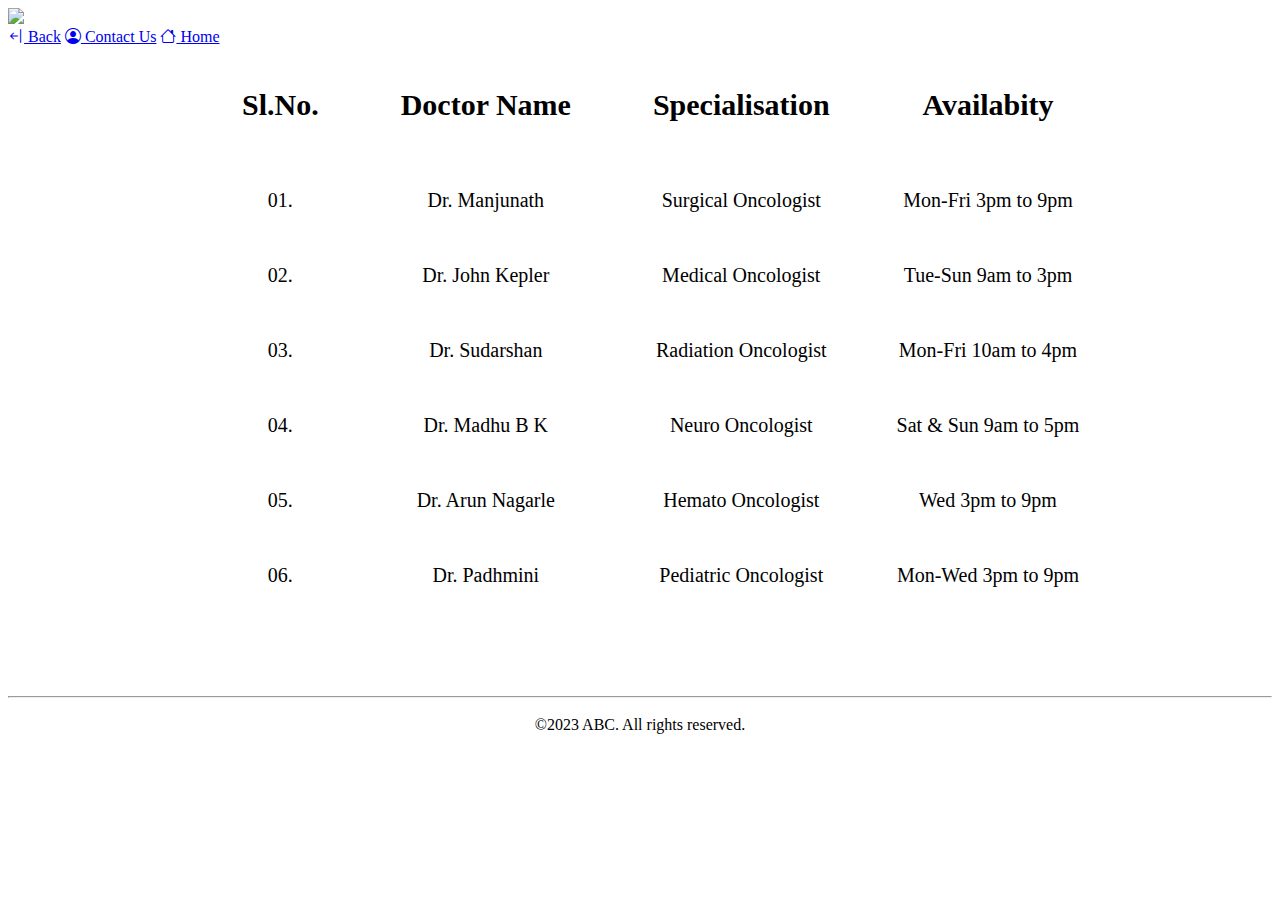
==== app.html @ 5ded57f8 "Add files via upload" ====
<!DOCTYPE html>
<html lang="en">
<head>
  <meta charset="UTF-8">
  <meta name="viewport" content="width=device-width, initial-scale=1.0">
  <link rel="stylesheet" href="/Users/shashank/Desktop/design.css">
  <link rel="stylesheet" href="https://cdn.jsdelivr.net/npm/bootstrap-icons@1.10.5/font/bootstrap-icons.css">
  <title>Doctor Info</title>
  <style>
    table{
        position:absolute;
        text-align: center;
        margin-left: 15%;
    }
    td{
        padding: 25px;
        text-align: center;
        font-size: 20px;
    }
    th{
        padding: 40px;
        font-size: 30px;
    }      

    hr{
      margin-top: 650px;
    }
    footer{
      text-align: center;
      margin-top: 18px;
    }
    
</style>
</head>
<body>
  <div class="navbar">
    <div class="logo">
          <img src="/Users/shashank/Desktop/hos.jpg" >
    </div>
    <a href="/Users/shashank/Desktop/home.html"><i class="bi bi-arrow-bar-left"></i>  Back</a>
    <a href="#contact"><i class="bi bi-person-circle"></i>  Contact Us</a>
    <a href="/Users/shashank/Desktop/home.html"><i class="bi bi-house"></i>  Home</a>
  </div>
  <table>
    <tr>
        <th>Sl.No.</th>
        <th>Doctor Name</th>
        <th>Specialisation</th>
        <th>Availabity</th>
    </tr>

    <tr>
        <td>01.</td>
        <td>Dr. Manjunath</td>
        <td>Surgical Oncologist</td>
        <td>Mon-Fri  3pm to 9pm</td>
    </tr>

    <tr>
        <td>02.</td>
        <td>Dr. John Kepler</td>
        <td>Medical Oncologist</td>
        <td>Tue-Sun  9am to 3pm</td>
    </tr>

    <tr>
        <td>03.</td>
        <td>Dr. Sudarshan</td>
        <td>Radiation Oncologist</td>
        <td>Mon-Fri  10am to 4pm</td>
    </tr>

    <tr>
        <td>04.</td>
        <td>Dr. Madhu B K</td>
        <td>Neuro Oncologist</td>
        <td>Sat & Sun  9am to 5pm</td>
    </tr>

    <tr>
        <td>05.</td>
        <td>Dr. Arun Nagarle</td>
        <td>Hemato Oncologist</td>
        <td>Wed  3pm to 9pm</td>
    </tr>

    <tr>
        <td>06.</td>
        <td>Dr. Padhmini</td>
        <td>Pediatric Oncologist</td>
        <td>Mon-Wed  3pm to 9pm</td>
    </tr>
  </table>
  <hr />
  <footer class="footer">
    <span class="copyright">&copy;2023 ABC. All rights reserved.</span>
    </footer>
</body>
</html>
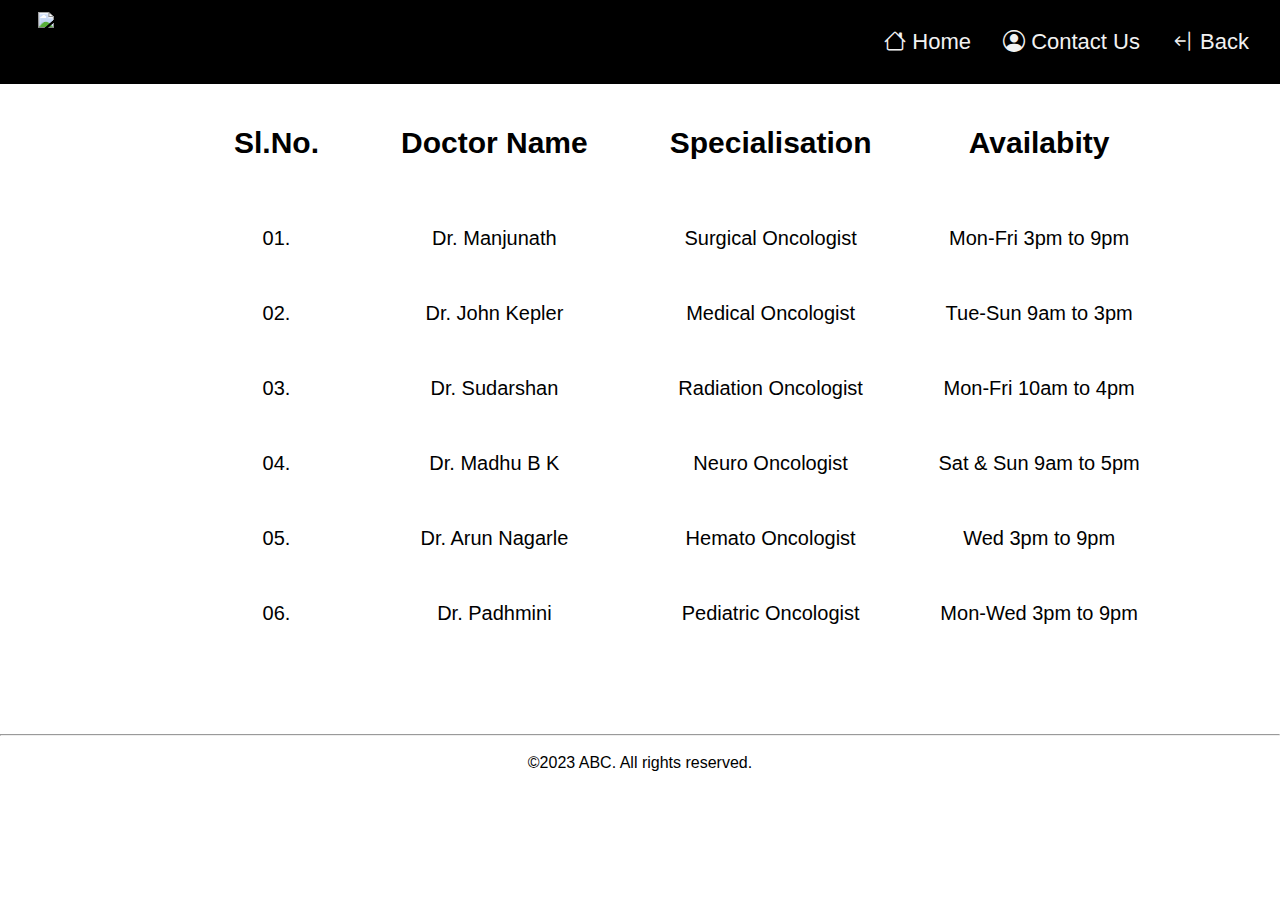
==== commit 223135d1: "Update app.html" ====
--- a/app.html
+++ b/app.html
@@ -3,7 +3,7 @@
 <head>
   <meta charset="UTF-8">
   <meta name="viewport" content="width=device-width, initial-scale=1.0">
-  <link rel="stylesheet" href="/Users/shashank/Desktop/design.css">
+  <link rel="stylesheet" href="design.css">
   <link rel="stylesheet" href="https://cdn.jsdelivr.net/npm/bootstrap-icons@1.10.5/font/bootstrap-icons.css">
   <title>Doctor Info</title>
   <style>
@@ -37,9 +37,9 @@
     <div class="logo">
           <img src="/Users/shashank/Desktop/hos.jpg" >
     </div>
-    <a href="/Users/shashank/Desktop/home.html"><i class="bi bi-arrow-bar-left"></i>  Back</a>
+    <a href="home.html"><i class="bi bi-arrow-bar-left"></i>  Back</a>
     <a href="#contact"><i class="bi bi-person-circle"></i>  Contact Us</a>
-    <a href="/Users/shashank/Desktop/home.html"><i class="bi bi-house"></i>  Home</a>
+    <a href="home.html"><i class="bi bi-house"></i>  Home</a>
   </div>
   <table>
     <tr>
--- a/design.css
+++ b/design.css
@@ -0,0 +1,173 @@
+
+    /* Reset some default styles */
+    body {
+      margin: 0;
+      padding: 0;
+      font-family: Arial, sans-serif;
+    }
+    
+    /* Navigation bar styles */
+    .navbar {
+      background-color: #000000;
+      overflow: hidden;
+      padding: 15px;
+    }
+    
+    .navbar a {
+      float: right;
+      color: #f2f2f2;
+      text-align: center;
+      padding: 14px 16px;
+      text-decoration: none;
+      font-size: 22px;
+      transition: 0.6s;
+      cursor: pointer;
+    }
+    
+    .navbar a:hover {
+      background-color: #ddd;
+      color: black;
+    }
+    
+    /* Landing page styles */
+    .container {
+      text-align: center;
+      padding: 20px;
+    }
+    
+    h1 {
+      font-size: 32px;
+    }
+    
+    p {
+      font-size: 18px;
+      margin-top: 20px;
+    }
+    
+    @media screen and (max-width: 600px) {
+      /* Responsive navigation bar */
+      .navbar a {
+        float: none;
+        display: block;
+        text-align: left;
+      }
+
+      table tr{
+        float: none;
+        display: block;
+      }
+
+      table td{
+        display: block;
+      }
+    }
+
+    @media screen and (max-width: 1100px) {
+
+      table tr{
+        float: none;
+        display: block;
+      }
+    }
+    
+    img {
+      display: block;
+      max-width: 100%;
+    }
+    /* ======================== */
+    .card {
+      width: 200px;
+      height: 250px;
+      color: #151515;
+      perspective: 800px;
+      margin-left: 70px;
+      margin-top: 50px;
+    }
+    .card__inner {
+      position: relative;
+      height: 100%;
+      transform-style: preserve-3d;
+      transition: transform 0.5s;
+    }
+    .card:hover .card__inner {
+      transform: rotateY(-180deg);
+    }
+    .card__side {
+      position: absolute;
+      inset: 0;
+      background-color: #fff;
+      display: grid;
+      grid-template-rows: 180px 1fr;
+      backface-visibility: hidden;
+      box-shadow: 0 5px 10px rgba(0, 0, 0, 0.15);
+    }
+    .card__side--back {
+      transform: rotateY(180deg);
+    }
+    .card__image {
+      width: 100%;
+      height: 100%;
+      object-fit: cover;
+    }
+    .card__body {
+      padding: 16px;
+      font-size: 12px;
+    }
+    .card__body--flex {
+      display: flex;
+      align-items: center;
+      justify-content: space-between;
+    }
+    .card__title {
+      font-size: 16px;
+      text-transform: uppercase;
+      margin-right: 10px;
+    }
+    .card__arrow {
+      display: grid;
+      place-items: center;
+      width: 30px;
+      height: 30px;
+      border: 2px solid #000;
+      border-radius: 50%;
+    }
+
+    hr{
+      margin-top: 340px;
+    }
+    footer{
+      text-align: center;
+      margin-top: 18px;
+    }
+
+    button {
+      position: absolute;
+      width: 149px;
+      height: 43px;
+      border: 1px solid #fff;
+      background: #000000;
+      font-family: "Roboto", sans-serif;
+      color: #fff;
+      font-size: 16px;
+      margin-top: 100px;
+      border-radius: 22px;
+      transition: 0.5s;
+      cursor: pointer;
+      text-align: center;
+      margin-left: 5%;
+    }
+    button:hover {
+      color: #000000;
+      background: #b2b0b0;
+    }
+    button:focus {
+      outline-width: 0;
+    }
+
+    .logo{
+      position: absolute;
+      left: 1cm;
+      top: 12px;
+      width: 60px;
+      height: 60px;
+    }